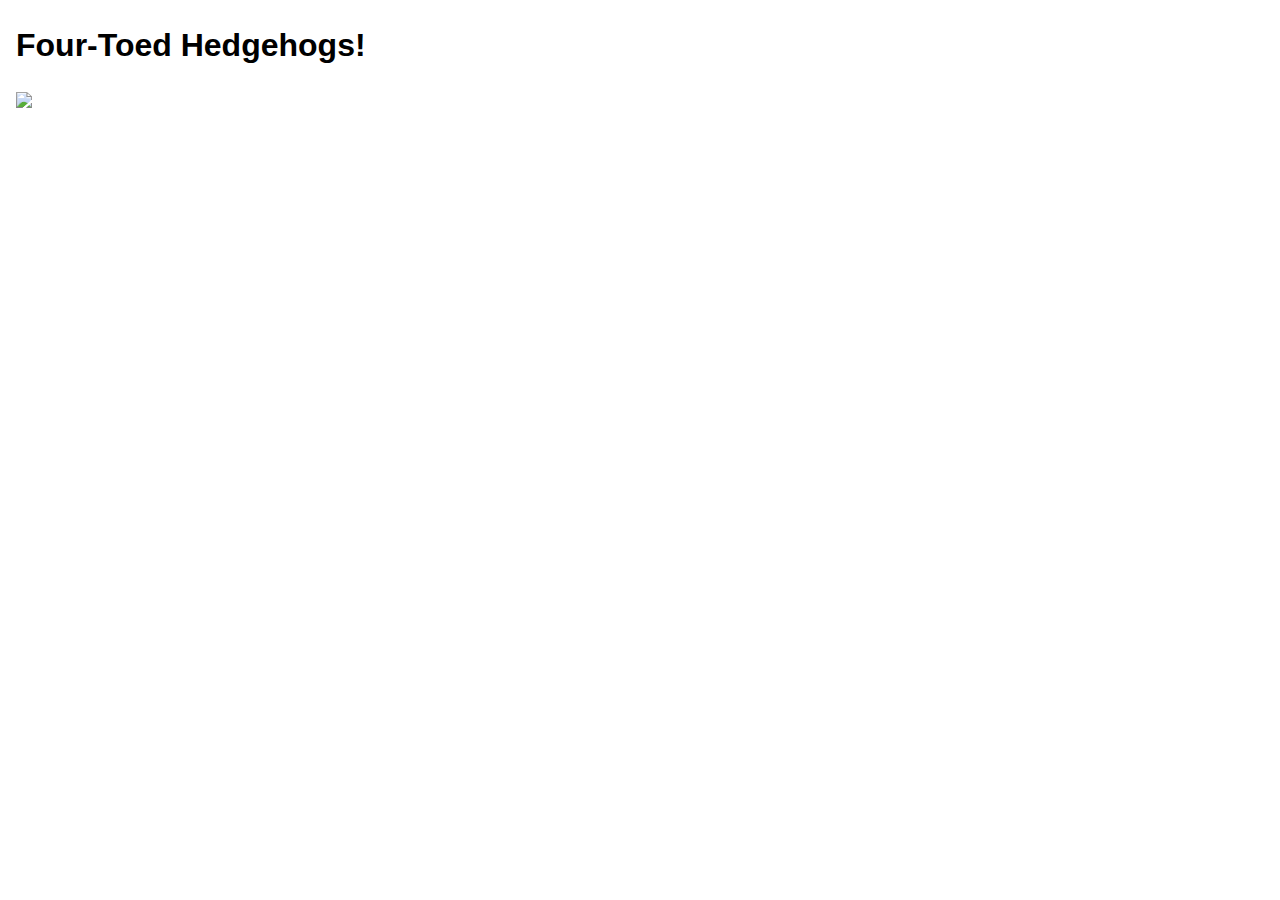
==== index.html @ 9f742e53 "👨‍❤️‍💋‍👨🎂 Checkpoint ./script.js:37657341/120 ./style.css:37657341/145 ./index.html:37657341/748 ./R" ====
<!DOCTYPE html>
<html lang="en">
  <head>
    <meta charset="utf-8" />
    <meta name="viewport" content="width=device-width, initial-scale=1" />
    <link rel="icon" href="https://glitch.com/favicon.ico" />

    <title>Hello world!</title>

    <!-- import the webpage's stylesheet -->
    <link rel="stylesheet" href="/style.css" />

    <!-- import the webpage's javascript file -->
    <script src="/script.js" defer></script>
  </head>
  <body>
    <!-- this is the start of content -->
    <h1>
      Four-Toed Hedgehogs!
    </h1>
    <img src="https://www.mediastorehouse.com/p/632/four-toed-hedgehog-atelerix-albiventris-10111565.jpg.webp">
    <p>
      
    </p>
  </body>
</html>
---- style.css ----
html {
  box-sizing: border-box;
  font-size: 16px;
}

*, *:before, *:after {
  box-sizing: inherit;
}

body {
  margin: 1rem;
  font-family: sans-serif;
  line-height: 1.5;
}

img,
video {
  height: auto;
  max-width: 100%;
}
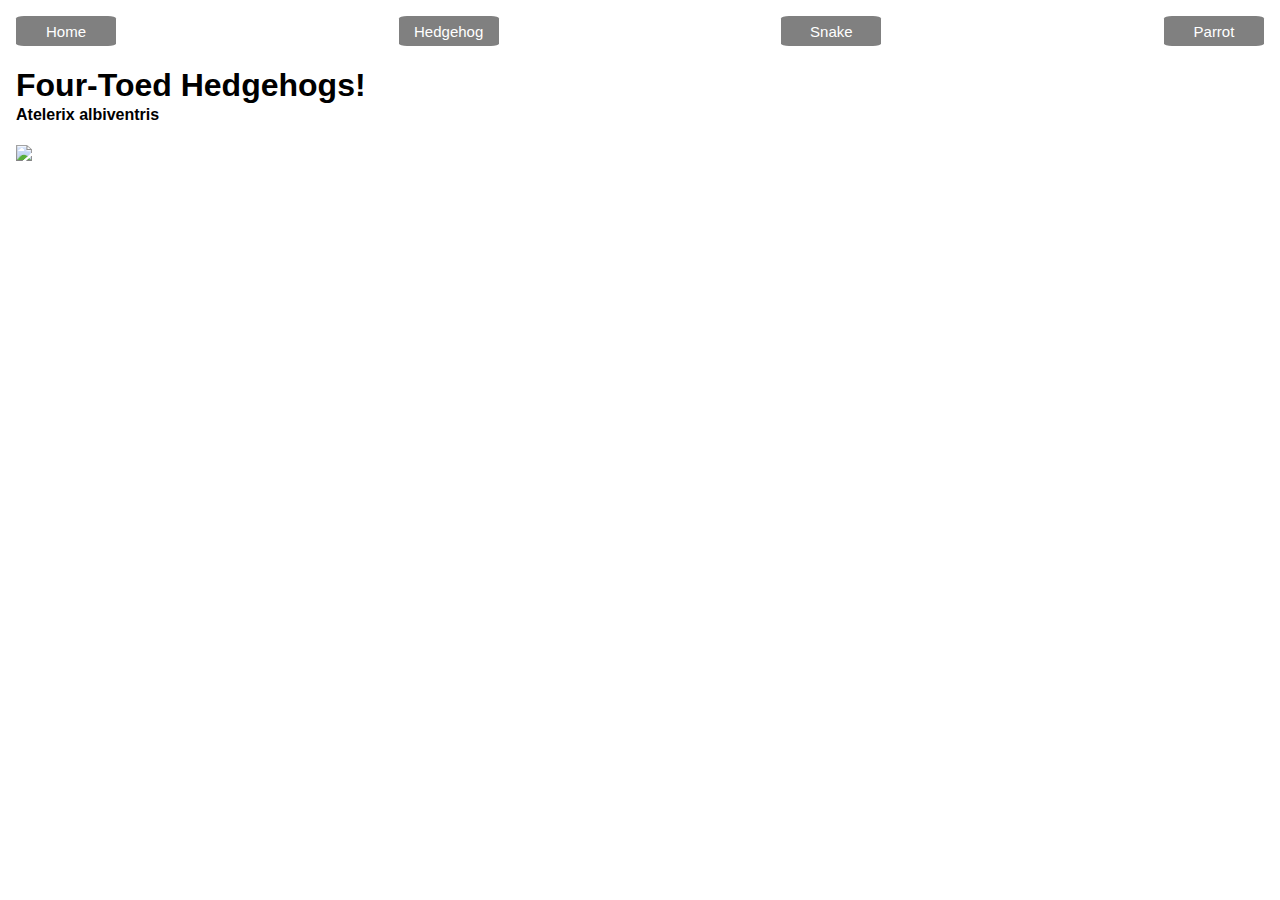
==== commit ddff29fa: "🌍👄 Checkpoint ./style.css:37657341/496 ./index.html:37657341/209" ====
--- a/index.html
+++ b/index.html
@@ -14,13 +14,21 @@
     <script src="/script.js" defer></script>
   </head>
   <body>
+    <div id="navbar">
+      <a class="nav-item" href="/index.html">Home</a>
+      <a class="nav-item" href="/hedgehogs.html">Hedgehog</a>
+      <a class="nav-item" href="/snakes.html">Snake</a>
+      <a class="nav-item" href="/parrots.html">Parrot</a>
+      
+    </div>
     <!-- this is the start of content -->
     <h1>
       Four-Toed Hedgehogs!
     </h1>
+    <h4>
+      Atelerix albiventris
+    </h4>
     <img src="https://www.mediastorehouse.com/p/632/four-toed-hedgehog-atelerix-albiventris-10111565.jpg.webp">
-    <p>
-      
-    </p>
+    
   </body>
 </html>
--- a/style.css
+++ b/style.css
@@ -10,11 +10,32 @@
 body {
   margin: 1rem;
   font-family: sans-serif;
-  line-height: 1.5;
 }
 
 img,
 video {
   height: auto;
   max-width: 100%;
+}
+
+h4 {
+  margin-top: -20px;
+}
+
+#navbar {
+  display: flex;
+  justify-content: space-between;
+}
+
+.nav-item {
+  width: 100px;
+  height: 30px;
+  text-align: center;
+  padding: 7px 0;
+  border-radius: 8%;
+  border: 0px;
+  color: white;
+  font-size: 15px;
+  background-color: gray;
+  text-decoration: none
 }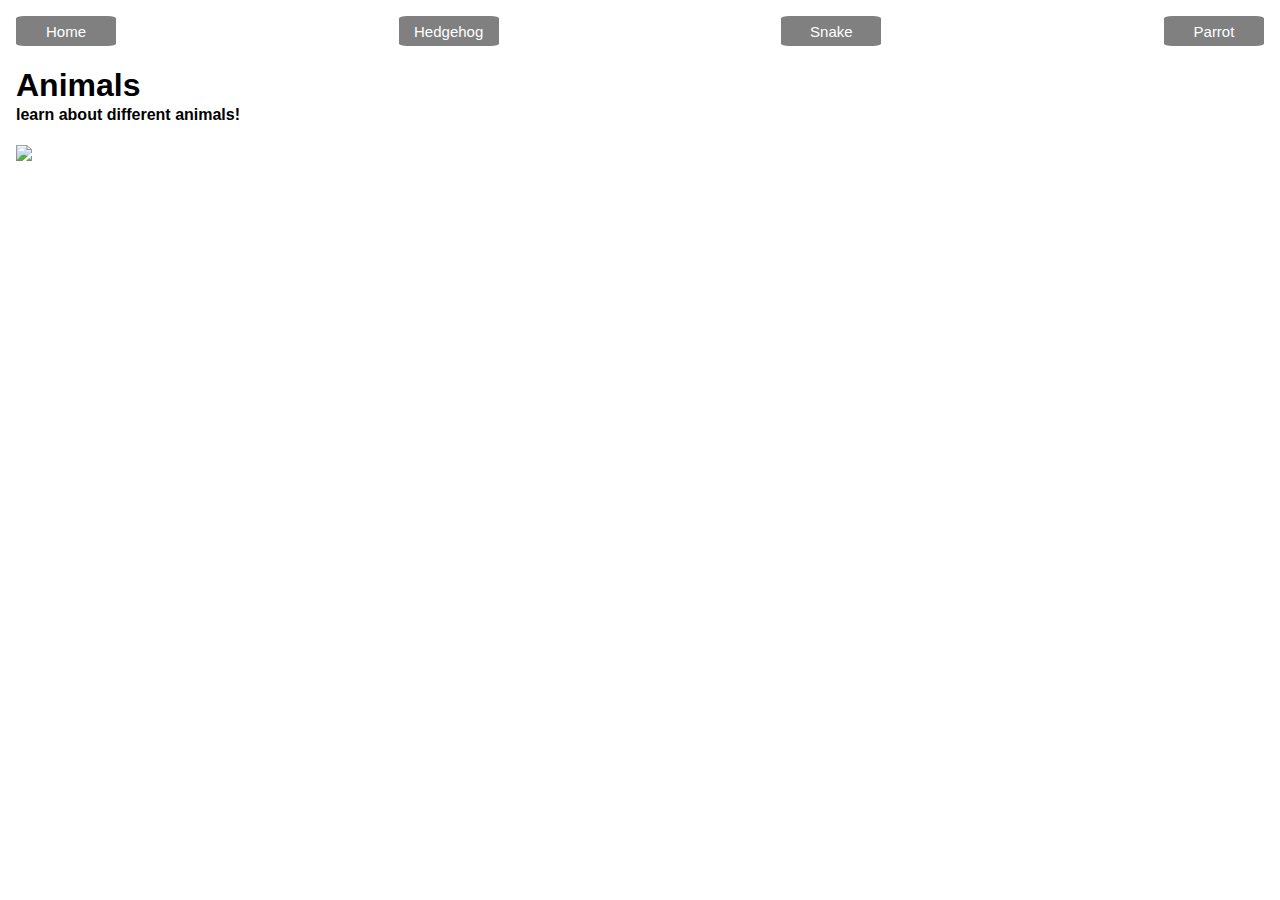
==== commit 56fc0321: "💇💾 Checkpoint ./index.html:37657341/106 ./hedgehogs.html:37657341/263 ./parrots.html:37657341/668 ./" ====
--- a/index.html
+++ b/index.html
@@ -19,14 +19,13 @@
       <a class="nav-item" href="/hedgehogs.html">Hedgehog</a>
       <a class="nav-item" href="/snakes.html">Snake</a>
       <a class="nav-item" href="/parrots.html">Parrot</a>
-      
     </div>
     <!-- this is the start of content -->
     <h1>
-      Four-Toed Hedgehogs!
+      Animals
     </h1>
     <h4>
-      Atelerix albiventris
+      learn about different animals!
     </h4>
     <img src="https://www.mediastorehouse.com/p/632/four-toed-hedgehog-atelerix-albiventris-10111565.jpg.webp">
     
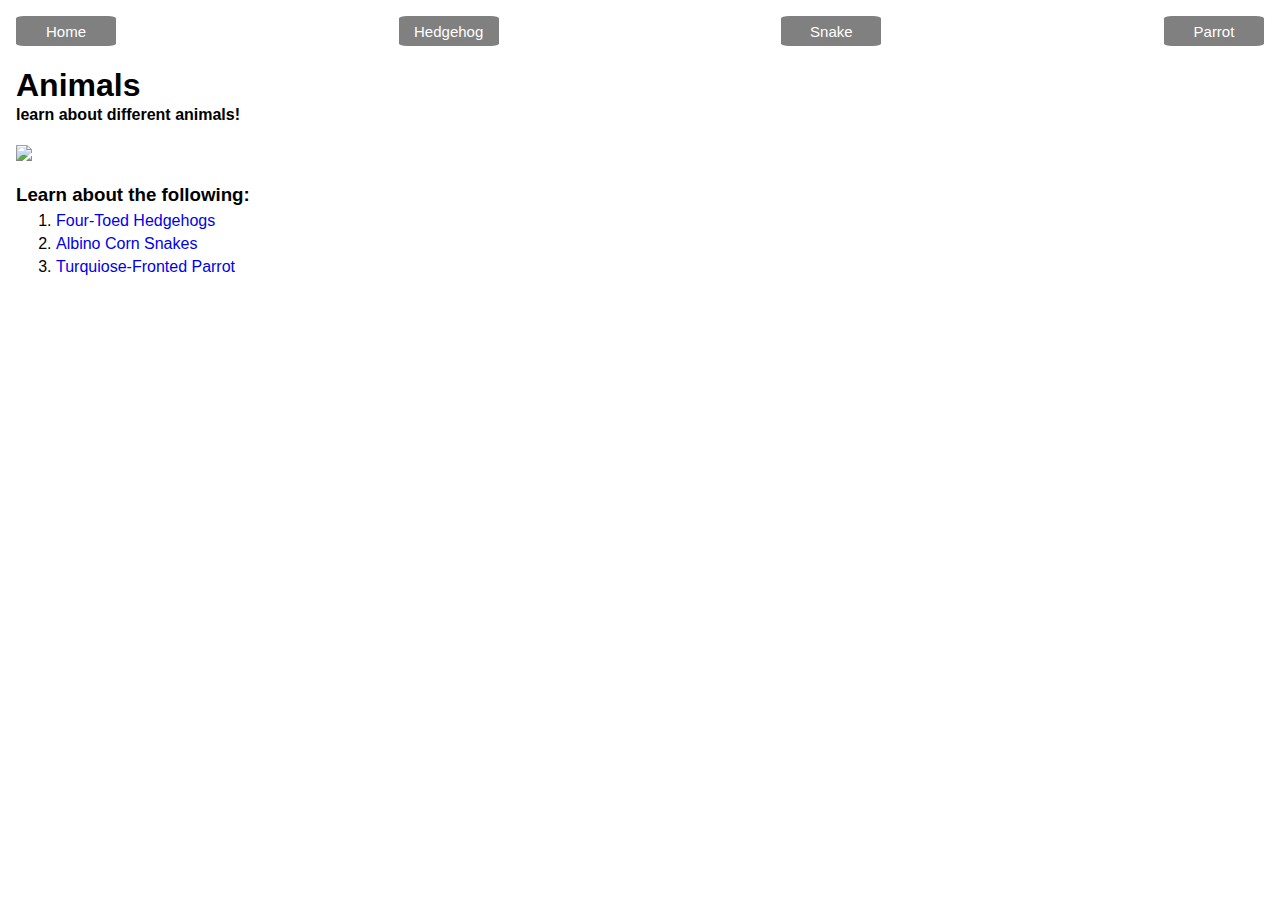
==== commit 86e7474a: "🌕🍱 Checkpoint ./index.html:37657341/3223 ./style.css:37657341/192 ./snakes.html:37657341/5" ====
--- a/index.html
+++ b/index.html
@@ -21,13 +21,19 @@
       <a class="nav-item" href="/parrots.html">Parrot</a>
     </div>
     <!-- this is the start of content -->
-    <h1>
-      Animals
-    </h1>
-    <h4>
-      learn about different animals!
-    </h4>
-    <img src="https://www.mediastorehouse.com/p/632/four-toed-hedgehog-atelerix-albiventris-10111565.jpg.webp">
-    
+    <h1>Animals</h1>
+    <h4>learn about different animals!</h4>
+    <img
+      src="https://www.greenpearls.com/wp-content/uploads/2017/09/DSC_4289-Version-2-1200x540.jpg"
+    />
+    <div> 
+      <h3>Learn about the following:</h3>
+      <ol>
+        <li><a href="/hedgehogs.html">Four-Toed Hedgehogs</a></li>
+        <li><a href="/snakes.hmtl">Albino Corn Snakes</a></li>
+        <li><a href="/parrots.html">Turquiose-Fronted Parrot</a></li>
+      </ol>
+    </div>
+    <div></div>
   </body>
 </html>
--- a/style.css
+++ b/style.css
@@ -18,8 +18,20 @@
   max-width: 100%;
 }
 
+a{
+text-decoration: none;
+}
+
 h4 {
   margin-top: -20px;
+}
+
+h3 {
+  margin-bottom: -10px;
+}
+
+li{
+  margin-bottom: 5px;
 }
 
 #navbar {
@@ -37,5 +49,4 @@
   color: white;
   font-size: 15px;
   background-color: gray;
-  text-decoration: none
 }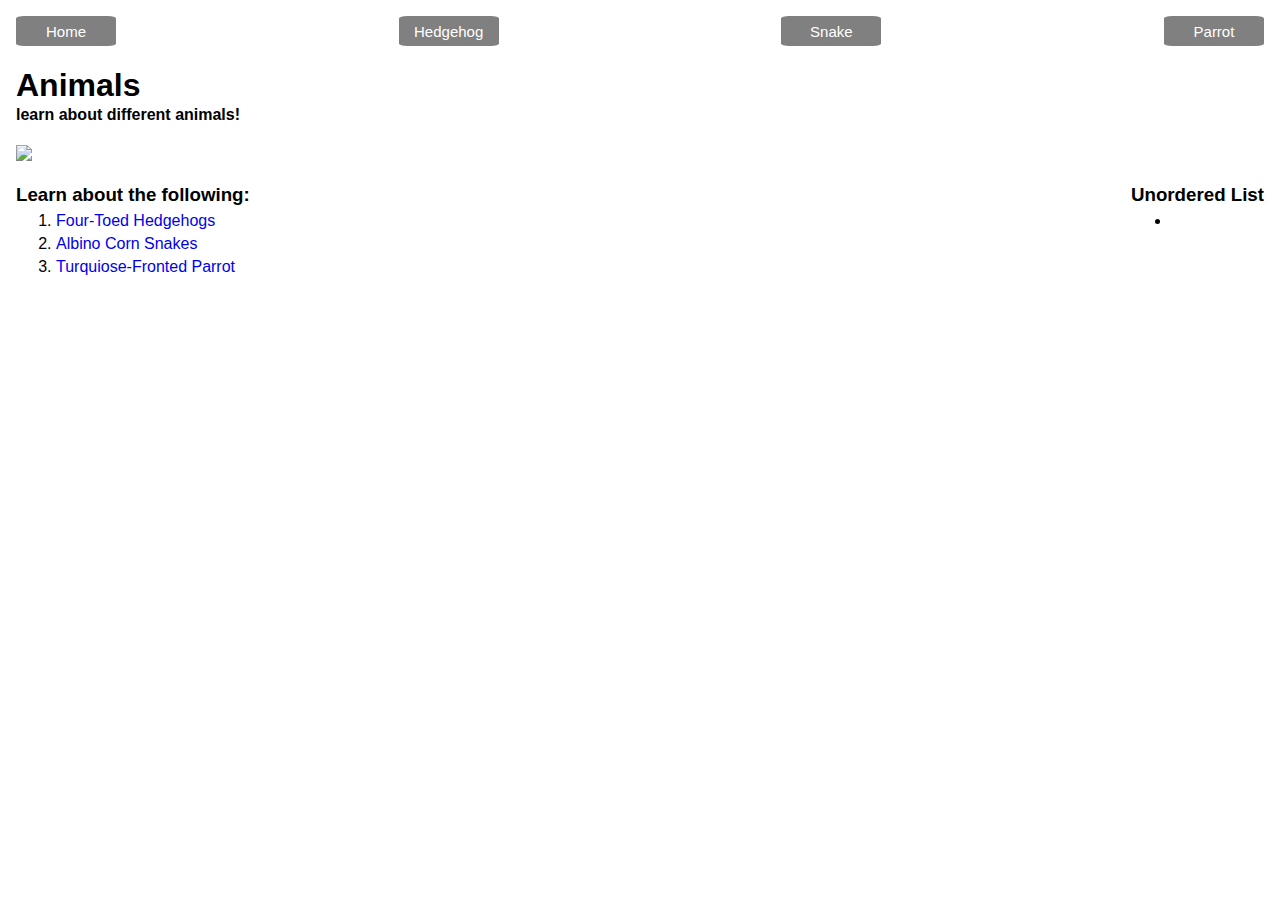
==== commit 1cf3803a: "💨💪 Checkpoint ./index.html:37657341/530 ./style.css:37657341/263 ./snakes.html:37657341/30 ./parrots" ====
--- a/index.html
+++ b/index.html
@@ -14,7 +14,7 @@
     <script src="/script.js" defer></script>
   </head>
   <body>
-    <div id="navbar">
+    <div class="container">
       <a class="nav-item" href="/index.html">Home</a>
       <a class="nav-item" href="/hedgehogs.html">Hedgehog</a>
       <a class="nav-item" href="/snakes.html">Snake</a>
@@ -26,14 +26,22 @@
     <img
       src="https://www.greenpearls.com/wp-content/uploads/2017/09/DSC_4289-Version-2-1200x540.jpg"
     />
-    <div> 
+<div class="container">
+    <div> <!--ordered list div-->
       <h3>Learn about the following:</h3>
       <ol>
         <li><a href="/hedgehogs.html">Four-Toed Hedgehogs</a></li>
         <li><a href="/snakes.hmtl">Albino Corn Snakes</a></li>
         <li><a href="/parrots.html">Turquiose-Fronted Parrot</a></li>
       </ol>
+    </div> <!--unordered list div-->
+  
+    <div> 
+      <h3>Unordered List</h3>
+      <ul>
+        <li></li>
+  </ul>
     </div>
-    <div></div>
+    </div>
   </body>
 </html>
--- a/style.css
+++ b/style.css
@@ -34,7 +34,7 @@
   margin-bottom: 5px;
 }
 
-#navbar {
+.container {
   display: flex;
   justify-content: space-between;
 }
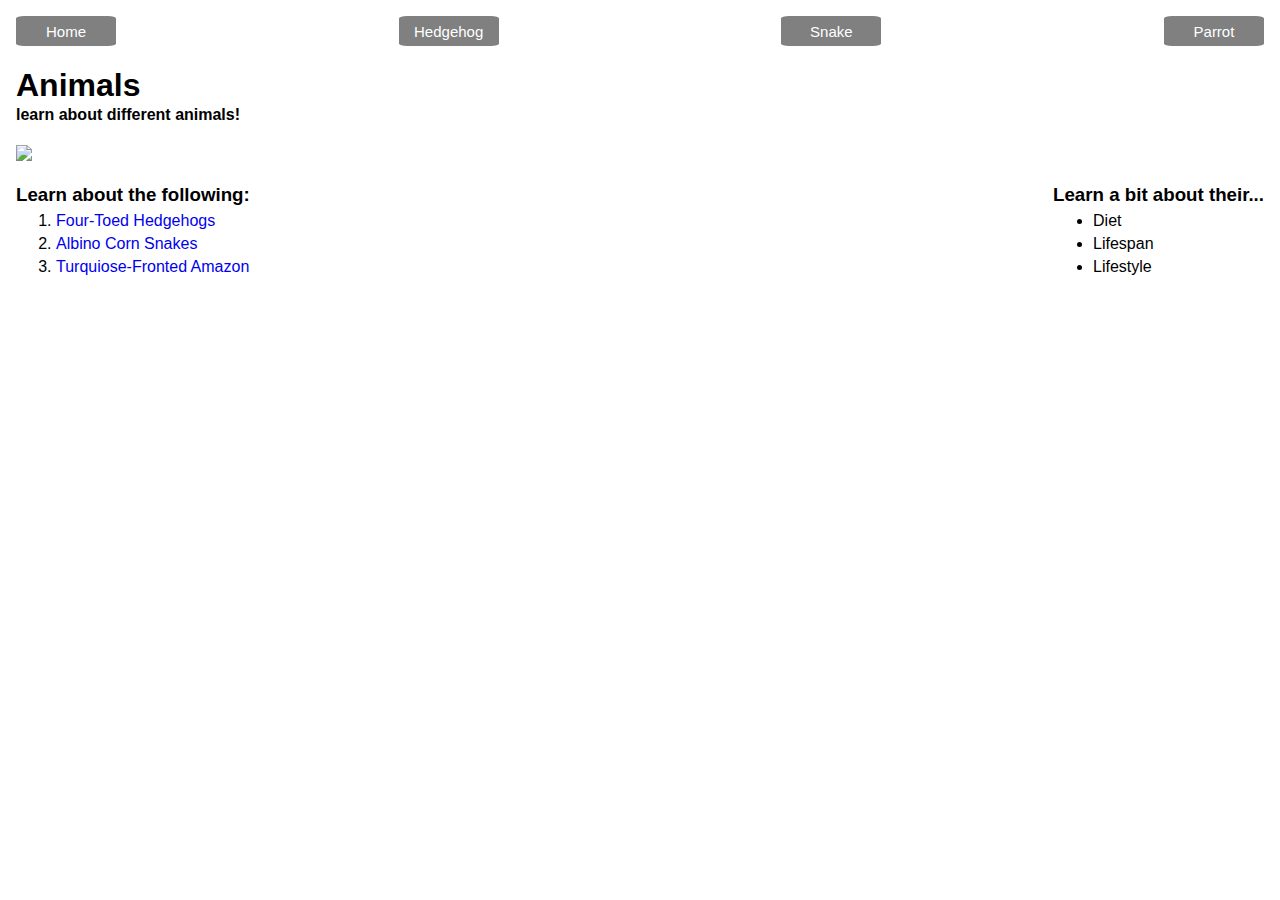
==== commit 5d81bbd5: "🔠📎 Updated with Glitch" ====
--- a/index.html
+++ b/index.html
@@ -14,11 +14,11 @@
     <script src="/script.js" defer></script>
   </head>
   <body>
-    <div class="container">
+    <div class="container"> <!--navigation bar-->
       <a class="nav-item" href="/index.html">Home</a>
-      <a class="nav-item" href="/hedgehogs.html">Hedgehog</a>
-      <a class="nav-item" href="/snakes.html">Snake</a>
-      <a class="nav-item" href="/parrots.html">Parrot</a>
+      <a class="nav-item" href="animals/hedgehogs.html">Hedgehog</a>
+      <a class="nav-item" href="animals/snakes.html">Snake</a>
+      <a class="nav-item" href="animals/parrots.html">Parrot</a>
     </div>
     <!-- this is the start of content -->
     <h1>Animals</h1>
@@ -26,22 +26,25 @@
     <img
       src="https://www.greenpearls.com/wp-content/uploads/2017/09/DSC_4289-Version-2-1200x540.jpg"
     />
-<div class="container">
-    <div> <!--ordered list div-->
-      <h3>Learn about the following:</h3>
-      <ol>
-        <li><a href="/hedgehogs.html">Four-Toed Hedgehogs</a></li>
-        <li><a href="/snakes.hmtl">Albino Corn Snakes</a></li>
-        <li><a href="/parrots.html">Turquiose-Fronted Parrot</a></li>
-      </ol>
-    </div> <!--unordered list div-->
-  
-    <div> 
-      <h3>Unordered List</h3>
-      <ul>
-        <li></li>
-  </ul>
-    </div>
+    <div class="container">
+      <div>
+        <!--ordered list div-->
+        <h3>Learn about the following:</h3>
+        <ol>
+          <li><a href="/hedgehogs.html">Four-Toed Hedgehogs</a></li>
+          <li><a href="/snakes.hmtl">Albino Corn Snakes</a></li>
+          <li><a href="/parrots.html">Turquiose-Fronted Amazon</a></li>
+        </ol>
+      </div>
+      <!--unordered list div-->
+      <div>
+        <h3>Learn a bit about their...</h3>
+        <ul>
+          <li>Diet</li>
+          <li>Lifespan</li>
+          <li>Lifestyle</li>
+        </ul>
+      </div>
     </div>
   </body>
 </html>
